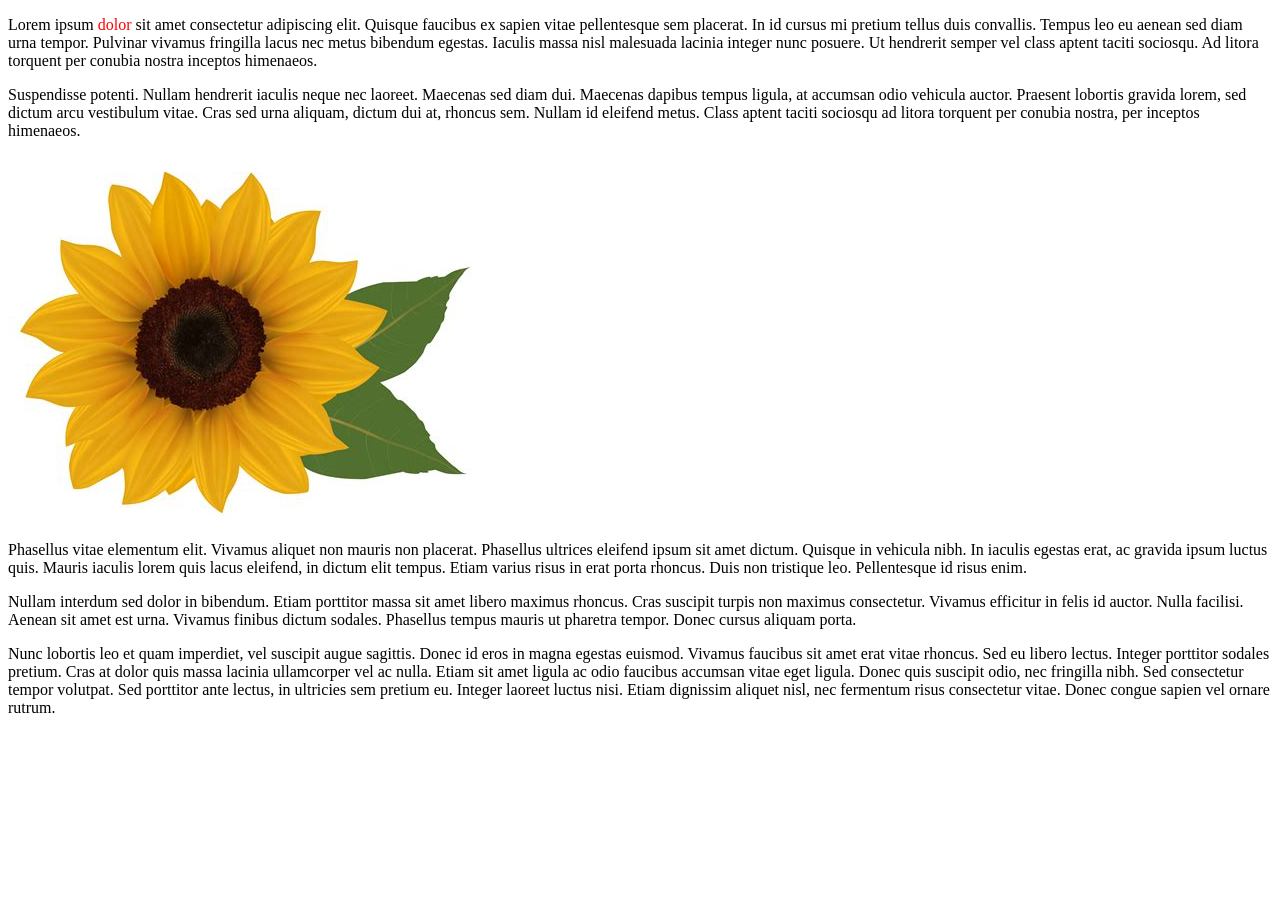
==== index.html @ 8f3d0687 "Rename index-1.html to index.html" ====
<!DOCTYPE html>
<html>
    <!--Changes:
    Using External CSS:
        1. All normal text is font size 24
            font-size: 24px;
        2. All images are centered in the middle of the page
            display:block;
            margin-left:auto;
            margin-right:auto;
        3. Change background color
            background-color: antiquewhite;
    Using Internal CSS:
        4. Make the last three paragraphs AND the first paragraph have 40px extra margin
            margin: 40px;
        5. Make the last three paragraphs AND the first paragraph use font 80% smaller than the rest
            font-size: 80%;
        6. Make the last two paragraphs center-aligned
            text-align: center;
        7. Make the last two paragraphs use the Optima font
            font-family: Optima, sans-serif;
    Using Inline CSS:
        8. Make the third word of the first paragraph, "dolor", be red
            color:red;
        9. Make the third paragraph have a blurry green shadow behind it's words
            text-shadow: 2px 2px green;
        10. Make the third paragraph have a border around it
            border:5px dashed #BA9754;
    -->
    <head>
        <title>Lecture 7 Attendance</title>
        <link rel="stylesheet" href="style.css">


    </head>
    <body>
        <p class="test_class">Lorem ipsum <span style="color:red;">dolor</span> sit amet consectetur adipiscing elit.
        Quisque faucibus ex sapien vitae pellentesque sem placerat.
        In id cursus mi pretium tellus duis convallis.
        Tempus leo eu aenean sed diam urna tempor.
        Pulvinar vivamus fringilla lacus nec metus bibendum egestas.
        Iaculis massa nisl malesuada lacinia integer nunc posuere.
        Ut hendrerit semper vel class aptent taciti sociosqu.
        Ad litora torquent per conubia nostra inceptos himenaeos.</p>

        <p>Suspendisse potenti.
        Nullam hendrerit iaculis neque nec laoreet.
        Maecenas sed diam dui.
        Maecenas dapibus tempus ligula, at accumsan odio vehicula auctor.
        Praesent lobortis gravida lorem, sed dictum arcu vestibulum vitae.
        Cras sed urna aliquam, dictum dui at, rhoncus sem.
        Nullam id eleifend metus.
        Class aptent taciti sociosqu ad litora torquent per conubia nostra,
        per inceptos himenaeos.</p>

        <img src="flower.jpg" alt="No image"></img>
        <div class="test_class">
            <p>Phasellus vitae elementum elit.
            Vivamus aliquet non mauris non placerat.
            Phasellus ultrices eleifend ipsum sit amet dictum.
            Quisque in vehicula nibh.
            In iaculis egestas erat, ac gravida ipsum luctus quis.
            Mauris iaculis lorem quis lacus eleifend, in dictum elit tempus.
            Etiam varius risus in erat porta rhoncus. Duis non tristique leo.
            Pellentesque id risus enim.</p>

            <div id="test_id">
                <p>Nullam interdum sed dolor in bibendum.
                Etiam porttitor massa sit amet libero maximus rhoncus.
                Cras suscipit turpis non maximus consectetur.
                Vivamus efficitur in felis id auctor. Nulla facilisi.
                Aenean sit amet est urna. Vivamus finibus dictum sodales.
                Phasellus tempus mauris ut pharetra tempor.
                Donec cursus aliquam porta.</p>

                <p>Nunc lobortis leo et quam imperdiet, vel suscipit augue sagittis.
                Donec id eros in magna egestas euismod.
                Vivamus faucibus sit amet erat vitae rhoncus.
                Sed eu libero lectus. Integer porttitor sodales pretium.
                Cras at dolor quis massa lacinia ullamcorper vel ac nulla.
                Etiam sit amet ligula ac odio faucibus accumsan vitae eget ligula.
                Donec quis suscipit odio, nec fringilla nibh.
                Sed consectetur tempor volutpat.
                Sed porttitor ante lectus, in ultricies sem pretium eu.
                Integer laoreet luctus nisi.
                Etiam dignissim aliquet nisl, nec fermentum risus consectetur vitae.
                Donec congue sapien vel ornare rutrum. </p>
            </div>
        </div>
    </body>
</html>
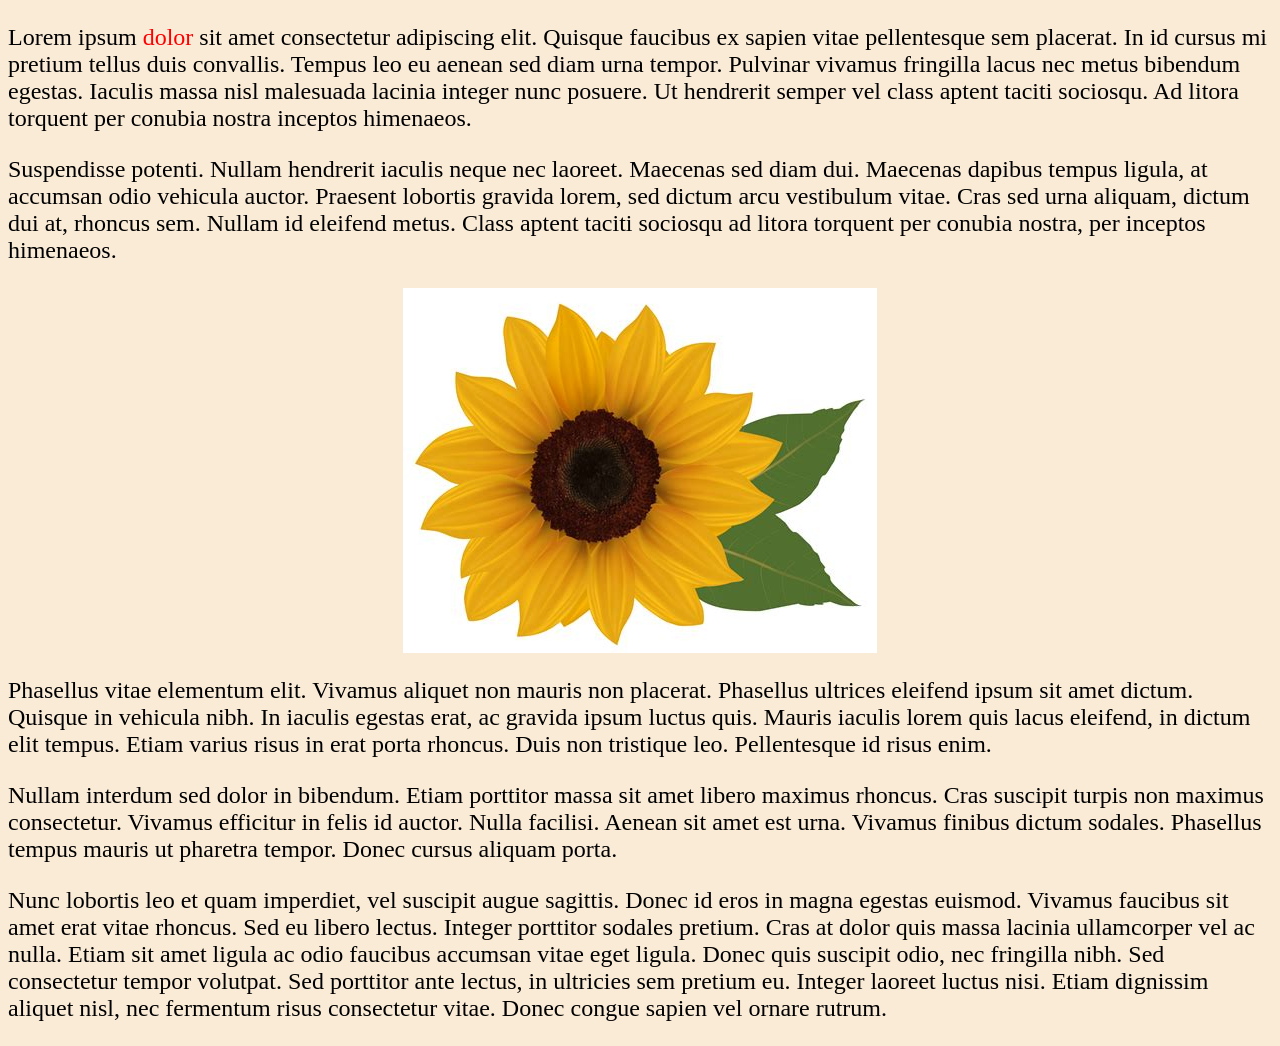
==== commit 7949fd47: "Update index.html" ====
--- a/index.html
+++ b/index.html
@@ -29,7 +29,7 @@
     -->
     <head>
         <title>Lecture 7 Attendance</title>
-        <link rel="stylesheet" href="style.css">
+        <link rel="stylesheet" href="Style.css">
 
 
     </head>
--- a/Style.css
+++ b/Style.css
@@ -0,0 +1,10 @@
+body {
+    font-size: 24px;
+    background-color:antiquewhite;
+}
+
+img {
+    display: block;
+    margin-left: auto;
+    margin-right: auto;
+}
